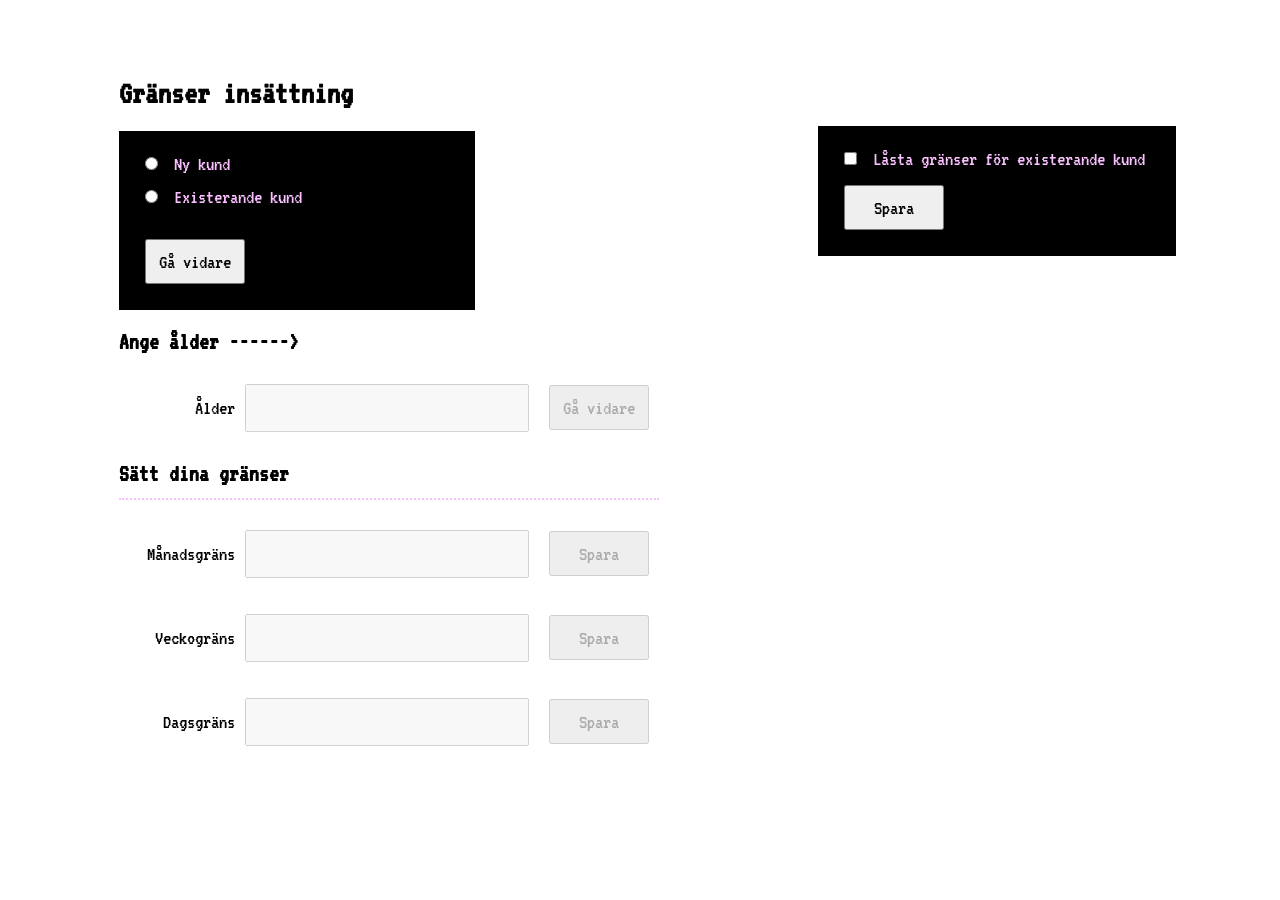
==== index.html @ bbb8787e "rename file" ====
<html>
    <head>
        <script type="text/javascript" src="limits.js"></script>
        <script type="text/javascript" src="eventlisteners.js"></script>
        <link rel="stylesheet" href="limits.css">
    </head>
    <body>
      <div class="container">
        <div class="content">
          <h1>Gränser insättning</h1>
          <Form id="typeForm">
              <input type="radio" id="new" name="age" value="new">
              <label for="new">Ny kund</label><br>  
              <input type="radio" id="existing" name="age" value="existing">
              <label for="existing">Existerande kund</label><br><br>
              <button type="submit">Gå vidare</button>
            </form>
          </Form>
          <h2>Ange ålder ------></h2>
          <form id="ageForm">
              <label for="age">Ålder</label>
              <input type="number" id="age" name="age" disabled>
              <button type="submit" id="ageButton" disabled>Gå vidare</button>
          </form>
          <h2 class="dotted">Sätt dina gränser</h2>
          <form id="monthForm">
              <label for="month">Månadsgräns</label>
              <input type="number" id="month" name="month" disabled>
              <button type="submit" id="monthButton" disabled>Spara</button>
            </form>
            <form id="weekForm">
              <label for="week">Veckogräns</label>
              <input type="number" id="week" name="week" disabled>
              <button type="submit" id="weekButton" disabled>Spara</button>
            </form>
            <form id="dayForm">
              <label for="day">Dagsgräns</label>
              <input type="number" id="day" name="day" disabled>
              <button type="submit" id="dayButton" disabled>Spara</button>
            </form>
          </div>
          <div class="content">
            <iframe id="iframe" width="560" height="315" src="https://www.youtube.com/embed/r6FVk2k4qsM" title="YouTube video player" frameborder="0" allow="accelerometer; autoplay; clipboard-write; encrypted-media; gyroscope; picture-in-picture" allowfullscreen></iframe>  
            <Form id="lockedForm">
              <input type="checkbox" id="locked" name="locked" value=true>
              <label for="locked">Låsta gränser för existerande kund</label><br>  
              <button type="submit">Spara</button>
            </form>
          </div>
      </div>
    </body>
</html>
---- limits.css ----
@font-face {
    font-family: 'VT323';
    src: url('VT323/VT323-Regular.ttf') format('truetype');
}

html, button {
    font-family: VT323;
} 

h1 {
    font-size: 2rem;
}
h2 {
    font-size: 1.5rem;
}

button {
    min-width: 100px;
}

button, input, label {
    font-size: 1.3rem;
}

button, input {
    margin: 10px;
    padding: 10px;
}

.container {
    display: flex;
    flex-direction: row;
    justify-content: space-evenly;
}

.content {
    padding: 1rem;
    margin: 2rem;
}

#typeForm, #lockedForm {
    background: black;
    padding: 1rem;
    color: #fabfff;
    width: 60%;
}

#lockedForm {
    width: 95%;
    margin-top: 70px;
}

#ageForm, #monthForm, #weekForm, #dayForm {
    display: flex;
    align-items: center;
    justify-content: flex-end;
    min-width: 540px;
}

iframe { 
    border: 12px solid #fabfff;
    display: none;
}

.dotted {
    border-bottom: 2px dotted #fabfff;
    padding-bottom: 12px;
}
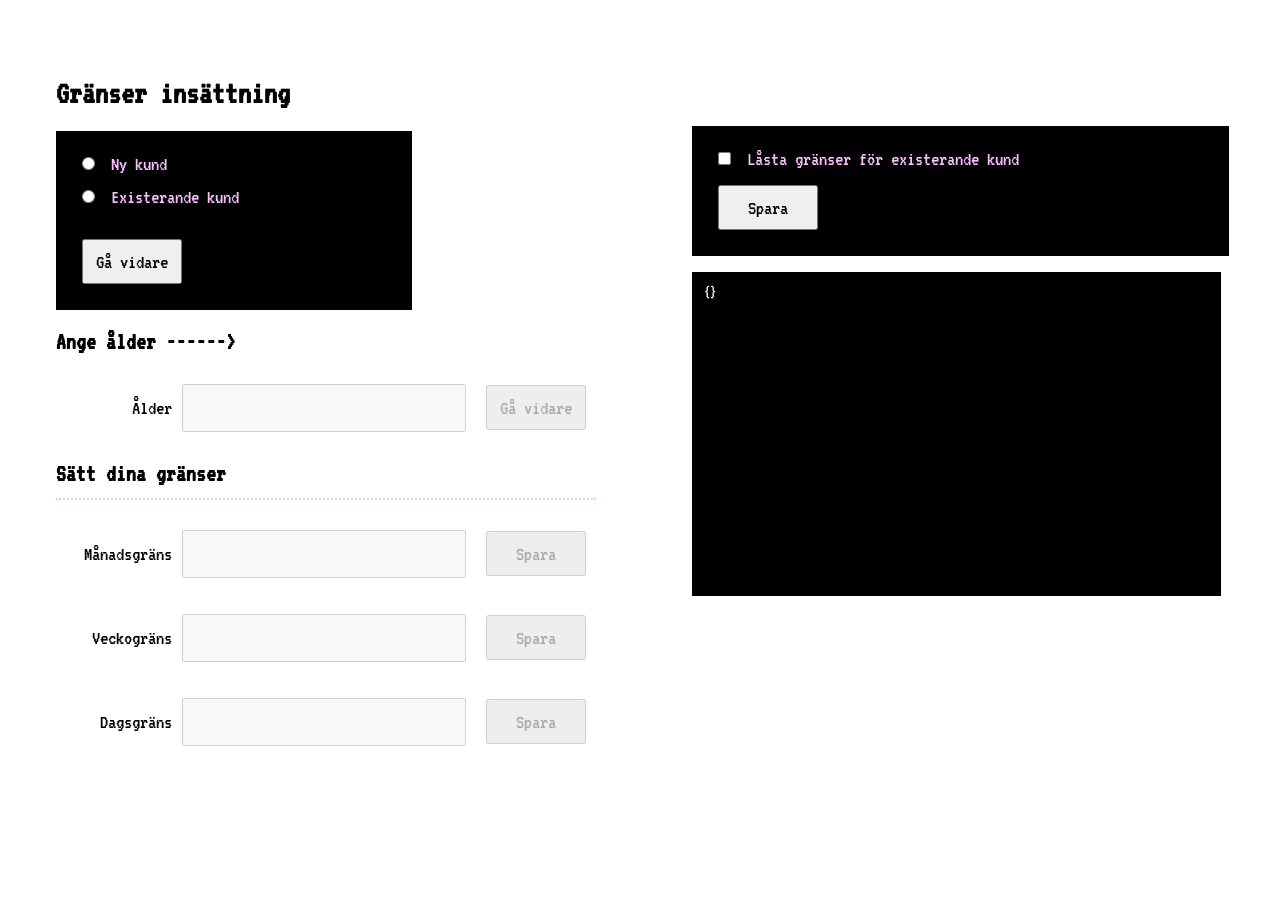
==== commit 12c5f0bc: "validation" ====
--- a/index.html
+++ b/index.html
@@ -1,5 +1,6 @@
 <html>
     <head>
+        <script type="text/javascript" src="data.js"></script>
         <script type="text/javascript" src="limits.js"></script>
         <script type="text/javascript" src="eventlisteners.js"></script>
         <link rel="stylesheet" href="limits.css">
@@ -25,17 +26,17 @@
           <h2 class="dotted">Sätt dina gränser</h2>
           <form id="monthForm">
               <label for="month">Månadsgräns</label>
-              <input type="number" id="month" name="month" disabled>
+              <input class="" type="number" id="month" name="month" disabled>
               <button type="submit" id="monthButton" disabled>Spara</button>
             </form>
             <form id="weekForm">
               <label for="week">Veckogräns</label>
-              <input type="number" id="week" name="week" disabled>
+              <input class="" type="number" id="week" name="week" disabled>
               <button type="submit" id="weekButton" disabled>Spara</button>
             </form>
             <form id="dayForm">
               <label for="day">Dagsgräns</label>
-              <input type="number" id="day" name="day" disabled>
+              <input class="" type="number" id="day" name="day" disabled>
               <button type="submit" id="dayButton" disabled>Spara</button>
             </form>
           </div>
@@ -46,6 +47,9 @@
               <label for="locked">Låsta gränser för existerande kund</label><br>  
               <button type="submit">Spara</button>
             </form>
+            <div class="code" id="customerObject">
+            
+            </div>
           </div>
       </div>
     </body>
--- a/limits.css
+++ b/limits.css
@@ -36,6 +36,7 @@
 .content {
     padding: 1rem;
     margin: 2rem;
+    width: 600px;
 }
 
 #typeForm, #lockedForm {
@@ -65,4 +66,18 @@
 .dotted {
     border-bottom: 2px dotted #fabfff;
     padding-bottom: 12px;
+}
+
+.code {
+    width: 95%;
+    min-height: 300px;
+    background: black;
+    color: white;
+    padding: 12px;
+    word-break: break-word;
+    margin: 0;
+}
+
+.error {
+    border: 1px solid red;
 }
